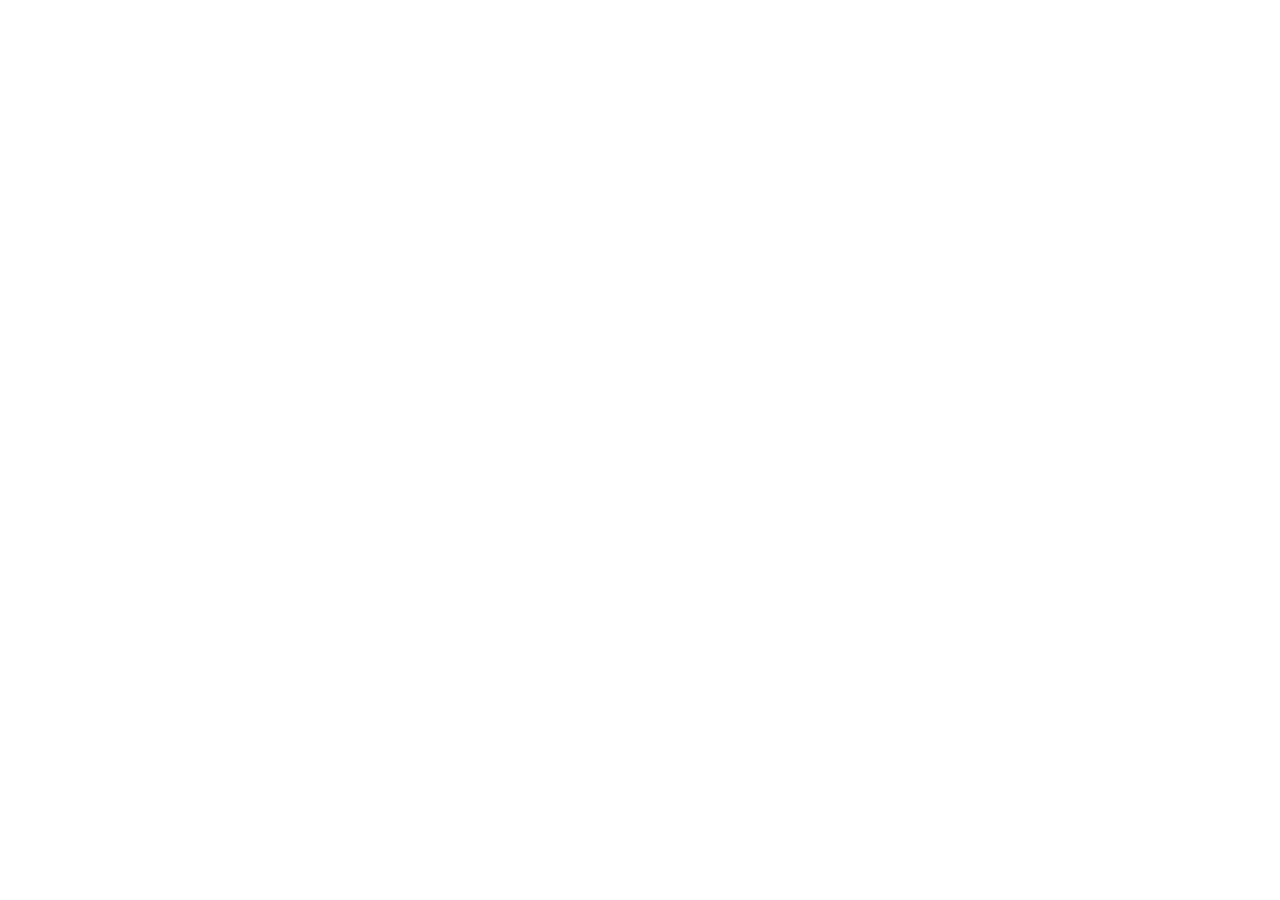
==== Simple weight converter/index.html @ 6a441959 "Simple Weight Conveter" ====
<!DOCTYPE html>
<html lang="en">
<head>
    <meta charset="UTF-8">
    <meta name="viewport" content="width=device-width, initial-scale=1.0">
    <title>Simple weight converter</title>
</head>
<body>
    
</body>
</html>
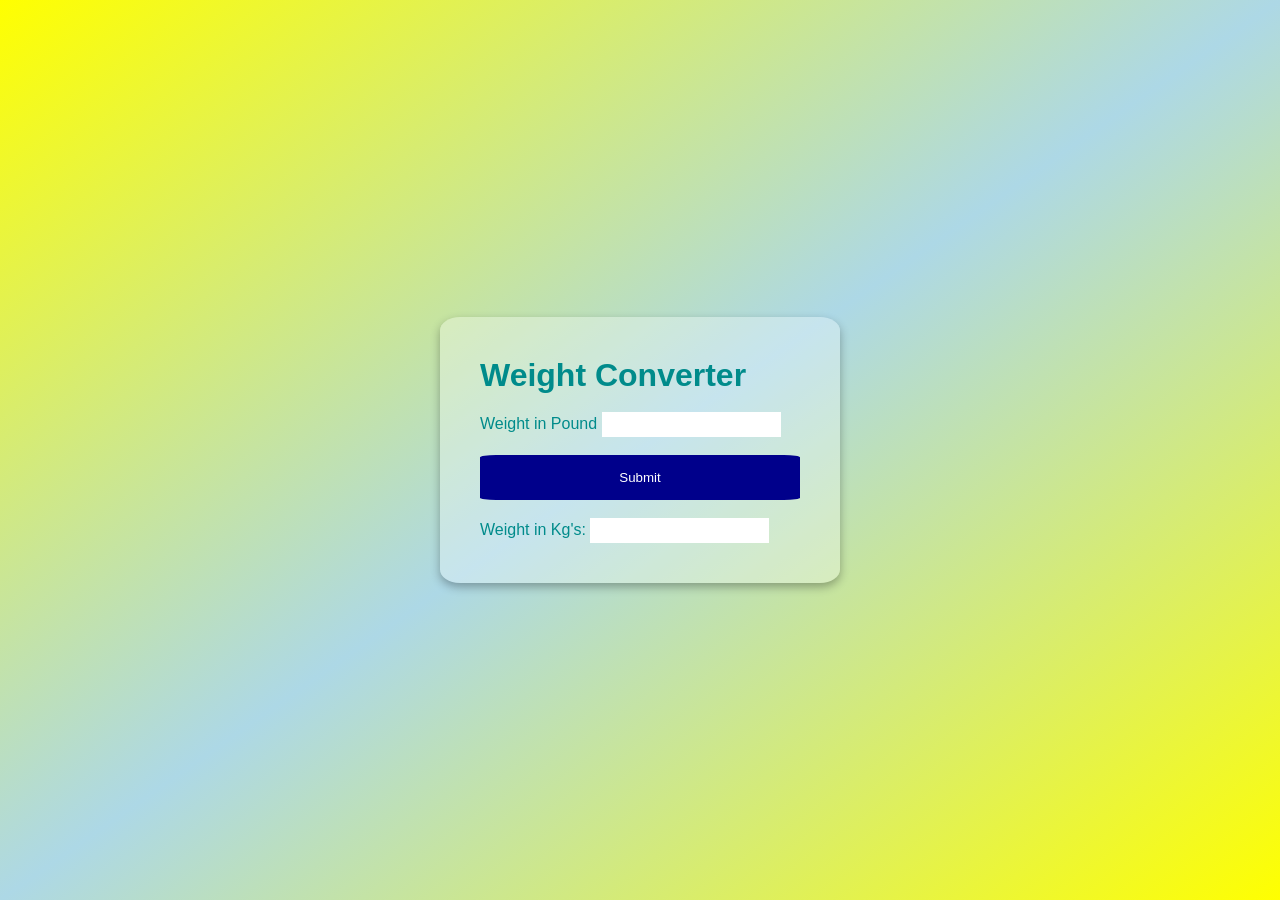
==== commit d47d9c59: "Simple weight cal" ====
--- a/Simple weight converter/index.html
+++ b/Simple weight converter/index.html
@@ -4,8 +4,111 @@
     <meta charset="UTF-8">
     <meta name="viewport" content="width=device-width, initial-scale=1.0">
     <title>Simple weight converter</title>
+    <style>
+        * {
+            margin: 0;
+            padding: 0;
+            box-sizing: border-box;
+            font-family: 'Lucida Sans', 'Lucida Sans Regular', 'Lucida Grande', 'Lucida Sans Unicode', Geneva, Verdana, sans-serif;
+        }
+
+        html,
+        body {
+            height: 100%;
+            width: 100%;
+            background: linear-gradient(to left top, yellow, lightblue, yellow);
+            display: flex;
+            justify-content: center;
+            align-items: center;
+            color: darkcyan;
+        }
+
+        .container {
+            background: rgba(255, 255, 255,0.3);
+            padding: 40px;
+            box-shadow: 0 4px 10px rgba(0, 0, 0, 0.3);
+            border-radius: 5%;
+        }
+        
+        .pound {
+            border: none;
+            padding: 5px;
+        }
+
+        .btn-container {
+            display: flex;
+            justify-content: center;
+            align-items: center;
+        }
+
+        .submit {
+            background-color: darkblue;
+            color: white;
+            padding: 15px;
+            border: none;
+            border-radius: 5%;
+            width: 25vw;
+        }
+
+        .error {
+            color: red
+        }
+
+        .block {
+            display: none;
+        }
+
+        .weight {
+            border: none;
+            padding: 5px;
+            background-color: white;
+        }
+    </style>
 </head>
 <body>
-    
+    <div class="container">
+        <h1 class="title">Weight Converter</h1>
+        <br>
+        <div class="pound-container">
+            <label for="pound-input">Weight in Pound</label>
+            <input type="text" class="pound" id="pound">
+        </div>
+        <br>
+        <div class="btn-container">
+            <button class="submit">Submit</button>
+        </div>
+        <br>
+        <label for="Weight-input">Weight in Kg's:</label>
+        <input type="text" class="weight" id="weight" disabled>
+        <br>
+        <h4 class="error block">Please Enter a Vaild Number!!</h4>
+    </div>
+
+    <script>
+         const PoundInt = document.querySelector('.pound');
+    const WeightInt = document.querySelector('.weight');
+    const ErrorTex = document.querySelector('.error');
+    const SubmitBtn = document.querySelector('.submit');
+
+    const PoundVal = 0.4535924;
+
+    function Submit() {
+        const PoundDig = Number(PoundInt.value);
+
+        if (PoundDig <= 0 || isNaN(PoundDig)) {
+            ErrorTex.classList.remove("block");
+            WeightInt.value = "";
+            return;
+        }
+
+        ErrorTex.classList.add("block");
+
+        const res = (PoundDig * PoundVal).toFixed(2);
+
+        WeightInt.value = res;
+    }
+
+    SubmitBtn.addEventListener("click", Submit);
+    </script>
 </body>
 </html>
